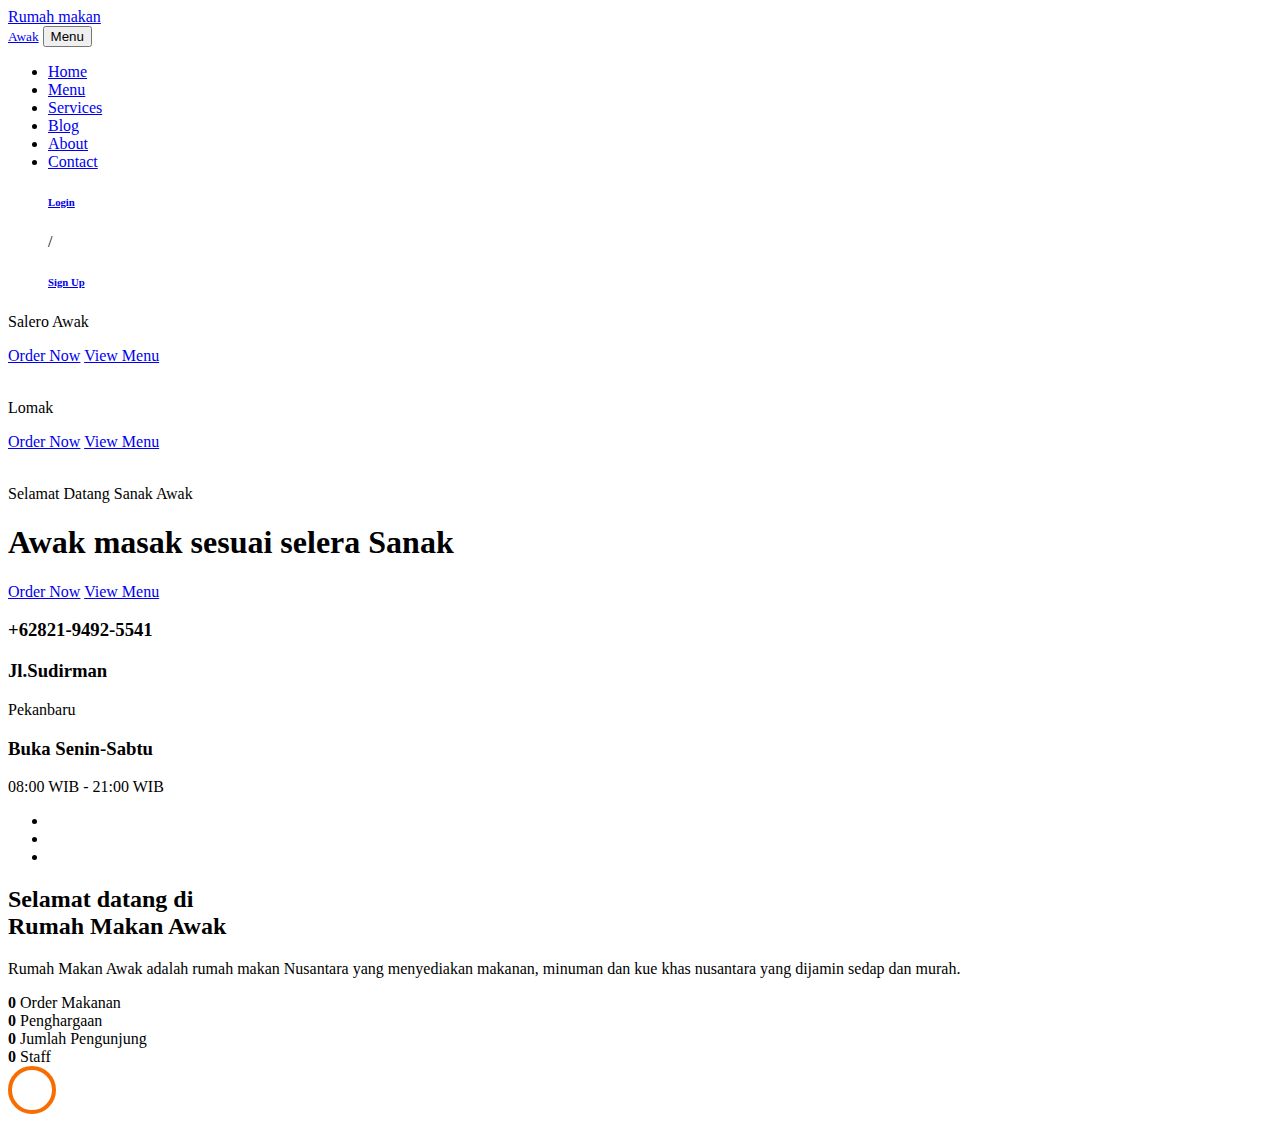
==== beranda.html @ 0fa6bcd5 "Update beranda.html" ====
<!DOCTYPE html>
<html lang="en">
  <head>
    <title>Rumah Makan - Awak</title>
    <meta charset="utf-8">
    <meta name="viewport" content="width=device-width, initial-scale=1, shrink-to-fit=no">
    
    <link href="https://fonts.googleapis.com/css?family=Poppins:300,400,500,600,700" rel="stylesheet">
    <link href="https://fonts.googleapis.com/css?family=Josefin+Sans" rel="stylesheet">
    <link href="https://fonts.googleapis.com/css?family=Nothing+You+Could+Do" rel="stylesheet">

    <link rel="stylesheet" href="css/open-iconic-bootstrap.min.css">
    <link rel="stylesheet" href="css/animate.css">
    
    <link rel="stylesheet" href="css/owl.carousel.min.css">
    <link rel="stylesheet" href="css/owl.theme.default.min.css">
    <link rel="stylesheet" href="css/magnific-popup.css">

    <link rel="stylesheet" href="css/aos.css">

    <link rel="stylesheet" href="css/ionicons.min.css">

    <link rel="stylesheet" href="css/bootstrap-datepicker.css">
    <link rel="stylesheet" href="css/jquery.timepicker.css">

    
    <link rel="stylesheet" href="css/flaticon.css">
    <link rel="stylesheet" href="css/icomoon.css">
    <link rel="stylesheet" href="css/style.css">
  </head>
  <body>
    <nav class="navbar navbar-expand-lg navbar-dark ftco_navbar bg-dark ftco-navbar-light" id="ftco-navbar">
      <div class="container">
          <a class="navbar-brand" href="index.html"><span class="#"></span>Rumah makan<br><small>Awak</small></a>
          <button class="navbar-toggler" type="button" data-toggle="collapse" data-target="#ftco-nav" aria-controls="ftco-nav" aria-expanded="false" aria-label="Toggle navigation">
            <span class="oi oi-menu"></span> Menu
          </button>
        <div class="collapse navbar-collapse" id="ftco-nav">
          <ul class="navbar-nav ml-auto">
            <li class="nav-item active"><a href="index.html" class="nav-link">Home</a></li>
            <li class="nav-item"><a href="menu.html" class="nav-link">Menu</a></li>
            <li class="nav-item"><a href="services.html" class="nav-link">Services</a></li>
            <li class="nav-item"><a href="blog.html" class="nav-link">Blog</a></li>
            <li class="nav-item"><a href="about.html" class="nav-link">About</a></li>
            <li class="nav-item"><a href="contact.html" class="nav-link">Contact</a></li>
            <div class="right-area">
                        <h6><a class="plr-20 color-white btn-fill-primary" href="http://localhost/project/Login-SignUp/login.php">Login</a></h6>
                </div>
                <p> / </p>
            <div class="right-area">
                        <h6><a class="plr-20 color-white btn-fill-primary" href="http://localhost/project/Login-SignUp/signup.php">Sign Up</a></h6>
                </div>
          </ul>
        </div>
      </div>
    </nav>
    <!-- END nav -->

    <section class="home-slider owl-carousel img" style="background-image: url(images/bg_1.jpg);">
      <div class="slider-item">
        <div class="overlay"></div>
        <div class="container">
          <div class="row slider-text align-items-center" data-scrollax-parent="true">

            <div class="col-md-6 col-sm-12 ftco-animate">
              <span class="subheading">Salero Awak</span>
              <p class="mb-4 mb-md-5"></p>
              <p><a href="#" class="btn btn-primary p-3 px-xl-4 py-xl-3">Order Now</a> <a href="#" class="btn btn-white btn-outline-white p-3 px-xl-4 py-xl-3">View Menu</a></p>
            </div>
            <div class="col-md-6 ftco-animate">
              <img src="images/bg_1.png" class="img-fluid" alt="">
            </div>

          </div>
        </div>
      </div>

      <div class="slider-item">
        <div class="overlay"></div>
        <div class="container">
          <div class="row slider-text align-items-center" data-scrollax-parent="true">

            <div class="col-md-6 col-sm-12 order-md-last ftco-animate">
              <span class="subheading">Lomak</span>

              <p><a href="#" class="btn btn-primary p-3 px-xl-4 py-xl-3">Order Now</a> <a href="#" class="btn btn-white btn-outline-white p-3 px-xl-4 py-xl-3">View Menu</a></p>
            </div>
            <div class="col-md-6 ftco-animate">
              <img src="images/bg_2.png" class="img-fluid" alt="">
            </div>

          </div>
        </div>
      </div>

      <div class="slider-item" style="background-image: url(images/bg_3.jpg);">
        <div class="overlay"></div>
        <div class="container">
          <div class="row slider-text justify-content-center align-items-center" data-scrollax-parent="true">

            <div class="col-md-7 col-sm-12 text-center ftco-animate">
              <span class="subheading">Selamat Datang Sanak Awak</span>
              <h1 class="mb-4">Awak masak sesuai selera Sanak</h1>
              <p><a href="#" class="btn btn-primary p-3 px-xl-4 py-xl-3">Order Now</a> <a href="#" class="btn btn-white btn-outline-white p-3 px-xl-4 py-xl-3">View Menu</a></p>
            </div>

          </div>
        </div>
      </div>
    </section>

    <section class="ftco-intro">
      <div class="container-wrap">
        <div class="wrap d-md-flex">
          <div class="info">
            <div class="row no-gutters">
              <div class="col-md-4 d-flex ftco-animate">
                <div class="icon"><span class="icon-phone"></span></div>
                <div class="text">
                  <h3>+62821-9492-5541</h3>
                  <p></p>
                </div>
              </div>
              <div class="col-md-4 d-flex ftco-animate">
                <div class="icon"><span class="icon-my_location"></span></div>
                <div class="text">
                  <h3>Jl.Sudirman</h3>
                  <p>Pekanbaru</p>
                </div>
              </div>
              <div class="col-md-4 d-flex ftco-animate">
                <div class="icon"><span class="icon-clock-o"></span></div>
                <div class="text">
                  <h3>Buka Senin-Sabtu</h3>
                  <p>08:00 WIB - 21:00 WIB</p>
                </div>
              </div>
            </div>
          </div>
          <div class="social d-md-flex pl-md-5 p-4 align-items-center">
            <ul class="social-icon">
              <li class="ftco-animate"><a href="#"><span class="icon-whatsapp"></span></a></li>
              <li class="ftco-animate"><a href="#"><span class="icon-facebook"></span></a></li>
              <li class="ftco-animate"><a href="#"><span class="icon-instagram"></span></a></li>
            </ul>
          </div>
        </div>
      </div>
    </section>

    <section class="ftco-about d-md-flex">
      <div class="one-half img" style="background-image: url(images/about.jpg);"></div>
      <div class="one-half ftco-animate">
        <div class="heading-section ftco-animate ">
          <h2 class="mb-4">Selamat datang di <br>Rumah Makan Awak</h2>
        </div>
        <div>
          <p>Rumah Makan Awak adalah rumah makan Nusantara yang menyediakan makanan, minuman dan kue khas nusantara yang dijamin sedap dan murah.</p>
        </div>
      </div>
    </section>

    <section class="ftco-gallery">
      <div class="container-wrap">
        <div class="row no-gutters">
          <div class="col-md-3 ftco-animate">
            <a href="gallery.html" class="gallery img d-flex align-items-center" style="background-image: url(images/gallery-1.jpg);">
              <div class="icon mb-4 d-flex align-items-center justify-content-center">
                <span class="icon-search"></span>
              </div>
            </a>
          </div>
          <div class="col-md-3 ftco-animate">
            <a href="gallery.html" class="gallery img d-flex align-items-center" style="background-image: url(images/gallery-2.jpg);">
              <div class="icon mb-4 d-flex align-items-center justify-content-center">
                <span class="icon-search"></span>
              </div>
            </a>
          </div>
          <div class="col-md-3 ftco-animate">
            <a href="gallery.html" class="gallery img d-flex align-items-center" style="background-image: url(images/gallery-3.jpg);">
              <div class="icon mb-4 d-flex align-items-center justify-content-center">
                <span class="icon-search"></span>
              </div>
            </a>
          </div>
          <div class="col-md-3 ftco-animate">
            <a href="gallery.html" class="gallery img d-flex align-items-center" style="background-image: url(images/gallery-4.jpg);">
              <div class="icon mb-4 d-flex align-items-center justify-content-center">
                <span class="icon-search"></span>
              </div>
            </a>
          </div>
        </div>
      </div>
    </section>


    <section class="ftco-counter ftco-bg-dark img" id="section-counter" style="background-image: url(images/bg_2.jpg);" data-stellar-background-ratio="0.5">
      <div class="overlay"></div>
      <div class="container">
        <div class="row justify-content-center">
          <div class="col-md-10">
            <div class="row">
              <div class="col-md-6 col-lg-3 d-flex justify-content-center counter-wrap ftco-animate">
                <div class="block-18 text-center">
                  <div class="text">
                    <div class="icon"><span class="flaticon-pizza-1"></span></div>
                    <strong class="number" data-number="100">0</strong>
                    <span>Order Makanan</span>
                  </div>
                </div>
              </div>
              <div class="col-md-6 col-lg-3 d-flex justify-content-center counter-wrap ftco-animate">
                <div class="block-18 text-center">
                  <div class="text">
                    <div class="icon"><span class="flaticon-medal"></span></div>
                    <strong class="number" data-number="85">0</strong>
                    <span>Penghargaan</span>
                  </div>
                </div>
              </div>
              <div class="col-md-6 col-lg-3 d-flex justify-content-center counter-wrap ftco-animate">
                <div class="block-18 text-center">
                  <div class="text">
                    <div class="icon"><span class="flaticon-laugh"></span></div>
                    <strong class="number" data-number="10567">0</strong>
                    <span>Jumlah Pengunjung</span>
                  </div>
                </div>
              </div>
              <div class="col-md-6 col-lg-3 d-flex justify-content-center counter-wrap ftco-animate">
                <div class="block-18 text-center">
                  <div class="text">
                    <div class="icon"><span class="flaticon-chef"></span></div>
                    <strong class="number" data-number="3">0</strong>
                    <span>Staff</span>
                  </div>
                </div>
              </div>
            </div>
          </div>
        </div>
      </div>
    </section>

  <!-- loader -->
  <div id="ftco-loader" class="show fullscreen"><svg class="circular" width="48px" height="48px"><circle class="path-bg" cx="24" cy="24" r="22" fill="none" stroke-width="4" stroke="#eeeeee"/><circle class="path" cx="24" cy="24" r="22" fill="none" stroke-width="4" stroke-miterlimit="10" stroke="#F96D00"/></svg></div>


  <script src="js/jquery.min.js"></script>
  <script src="js/jquery-migrate-3.0.1.min.js"></script>
  <script src="js/popper.min.js"></script>
  <script src="js/bootstrap.min.js"></script>
  <script src="js/jquery.easing.1.3.js"></script>
  <script src="js/jquery.waypoints.min.js"></script>
  <script src="js/jquery.stellar.min.js"></script>
  <script src="js/owl.carousel.min.js"></script>
  <script src="js/jquery.magnific-popup.min.js"></script>
  <script src="js/aos.js"></script>
  <script src="js/jquery.animateNumber.min.js"></script>
  <script src="js/bootstrap-datepicker.js"></script>
  <script src="js/jquery.timepicker.min.js"></script>
  <script src="js/scrollax.min.js"></script>
  <script src="https://maps.googleapis.com/maps/api/js?key=AIzaSyBVWaKrjvy3MaE7SQ74_uJiULgl1JY0H2s&sensor=false"></script>
  <script src="js/google-map.js"></script>
  <script src="js/main.js"></script>
    
  </body>
</html>
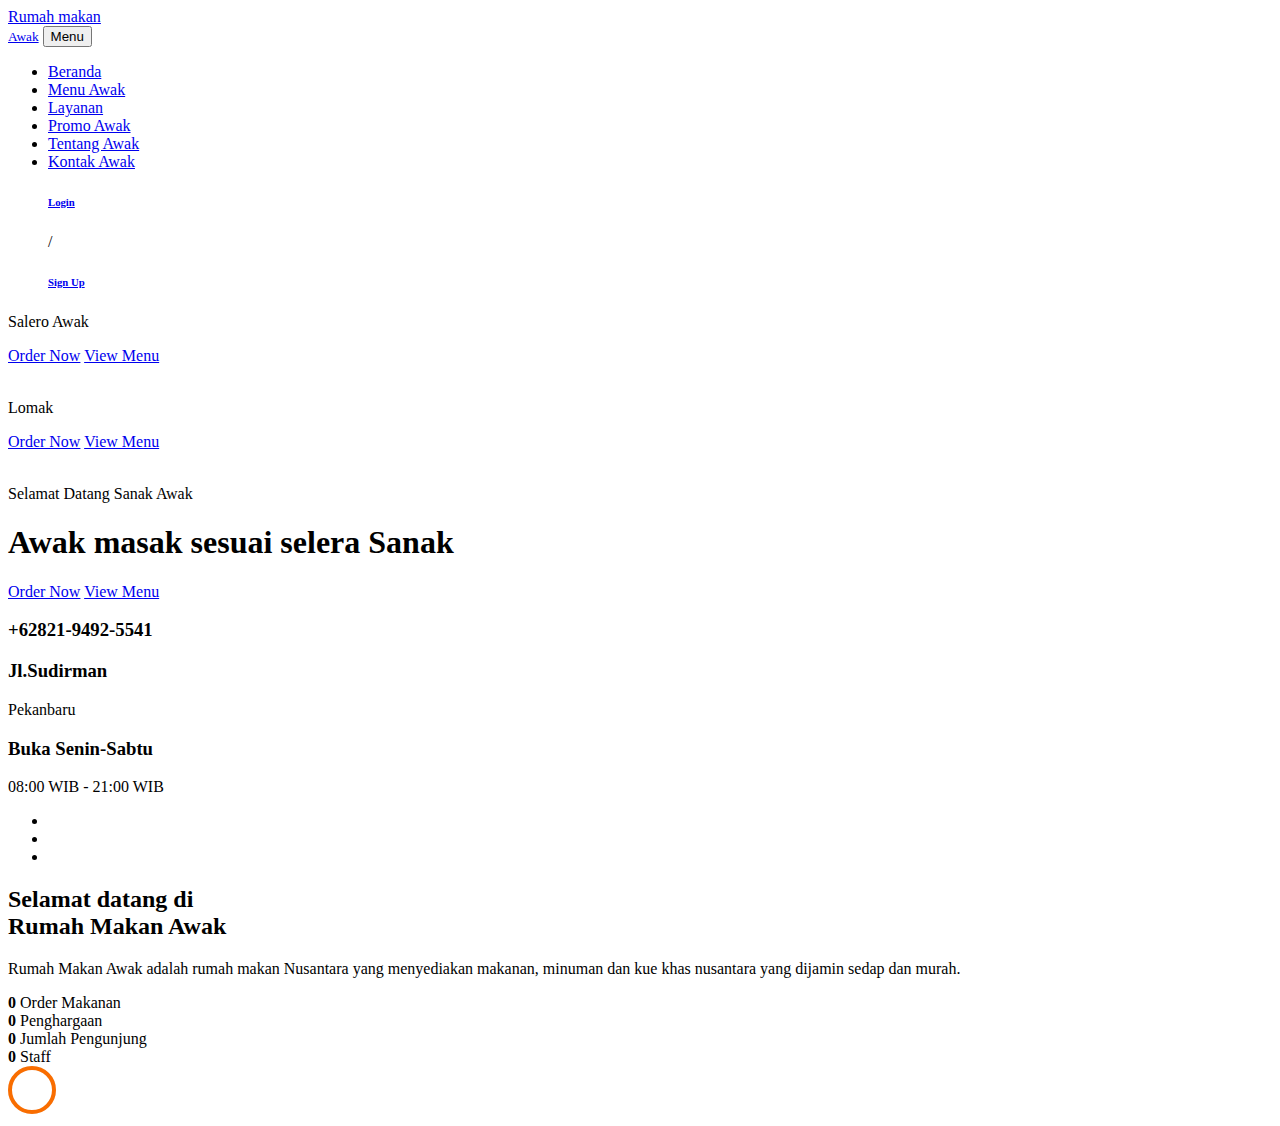
==== commit 5868715e: "link" ====
--- a/beranda.html
+++ b/beranda.html
@@ -37,12 +37,12 @@
           </button>
         <div class="collapse navbar-collapse" id="ftco-nav">
           <ul class="navbar-nav ml-auto">
-            <li class="nav-item active"><a href="index.html" class="nav-link">Home</a></li>
-            <li class="nav-item"><a href="menu.html" class="nav-link">Menu</a></li>
-            <li class="nav-item"><a href="services.html" class="nav-link">Services</a></li>
-            <li class="nav-item"><a href="blog.html" class="nav-link">Blog</a></li>
-            <li class="nav-item"><a href="about.html" class="nav-link">About</a></li>
-            <li class="nav-item"><a href="contact.html" class="nav-link">Contact</a></li>
+            <li class="nav-item active"><a href="beranda.html" class="nav-link">Beranda</a></li>
+            <li class="nav-item"><a href="menu.html" class="nav-link">Menu Awak</a></li>
+            <li class="nav-item"><a href="layanan.html" class="nav-link">Layanan</a></li>
+            <li class="nav-item"><a href="promo.html" class="nav-link">Promo Awak</a></li>
+            <li class="nav-item"><a href="Tentang.html" class="nav-link">Tentang Awak</a></li>
+            <li class="nav-item"><a href="contact.html" class="nav-link">Kontak Awak</a></li>
             <div class="right-area">
                         <h6><a class="plr-20 color-white btn-fill-primary" href="http://localhost/project/Login-SignUp/login.php">Login</a></h6>
                 </div>
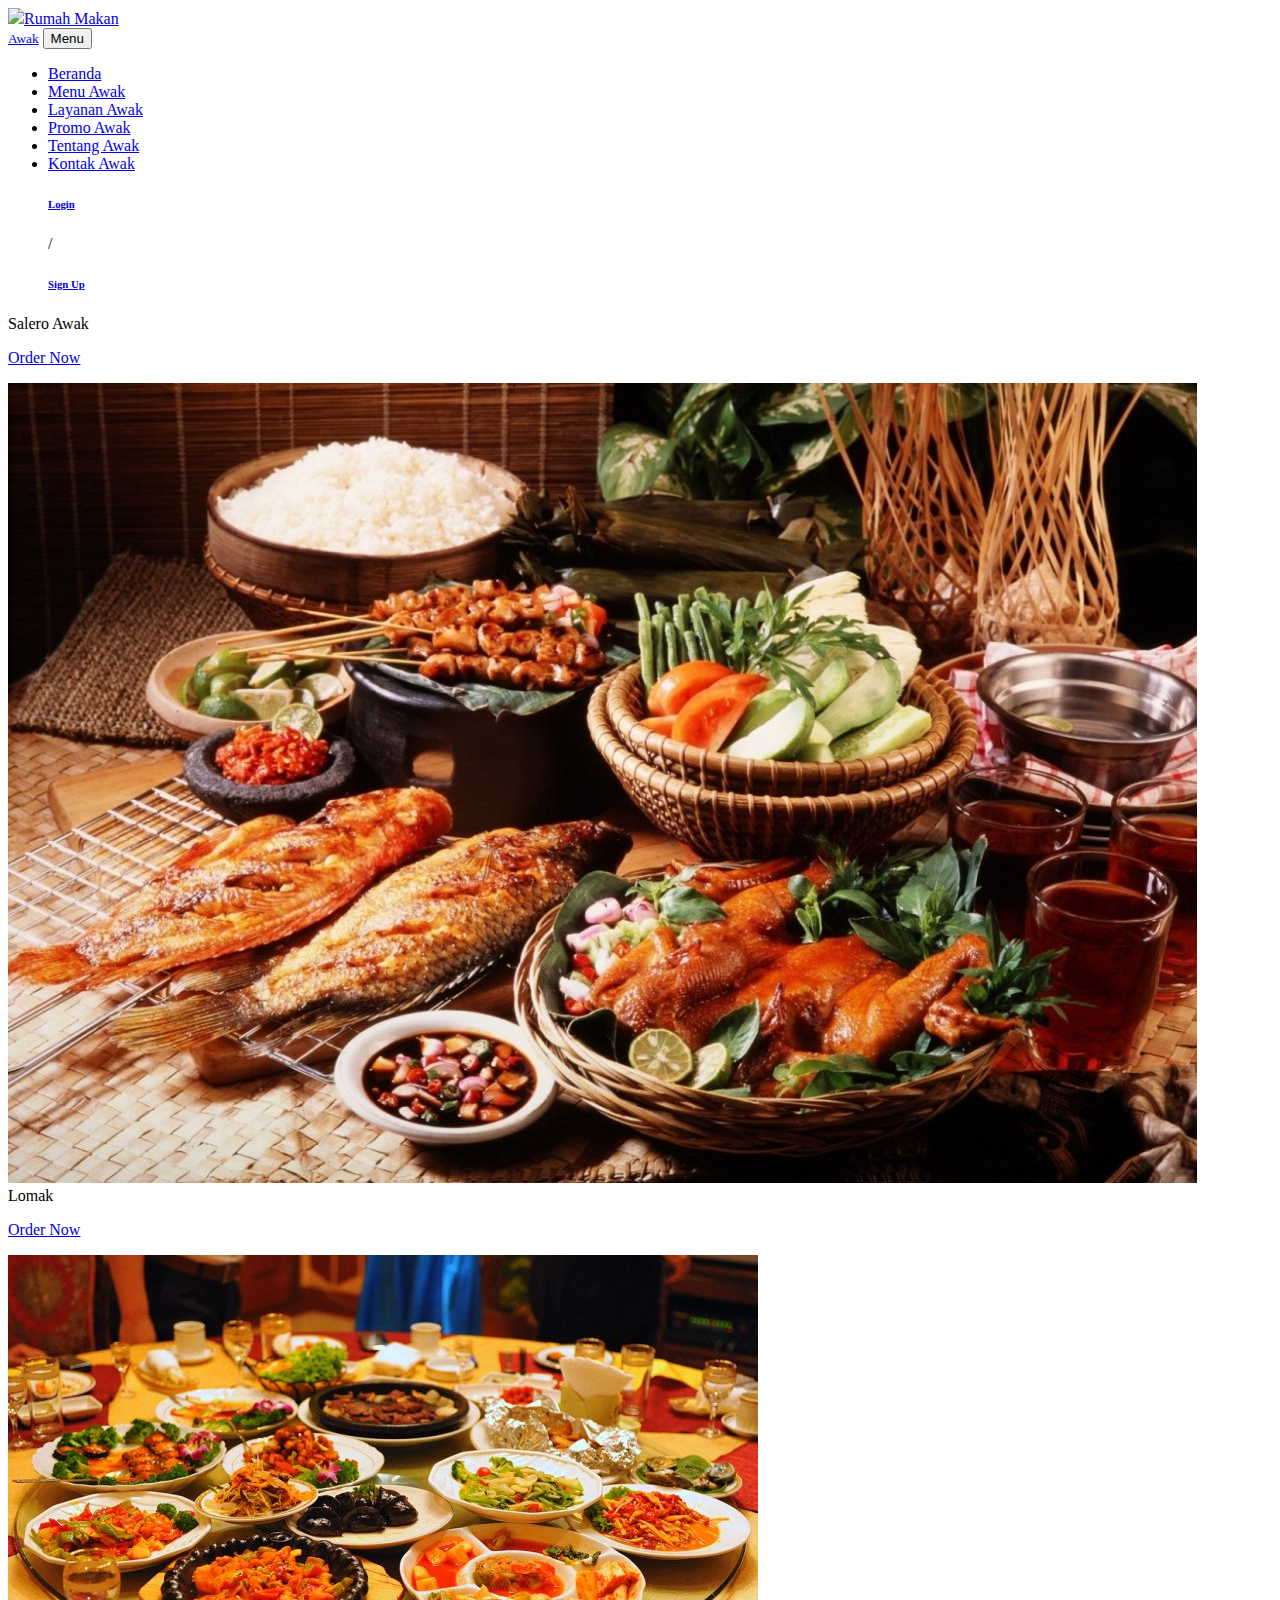
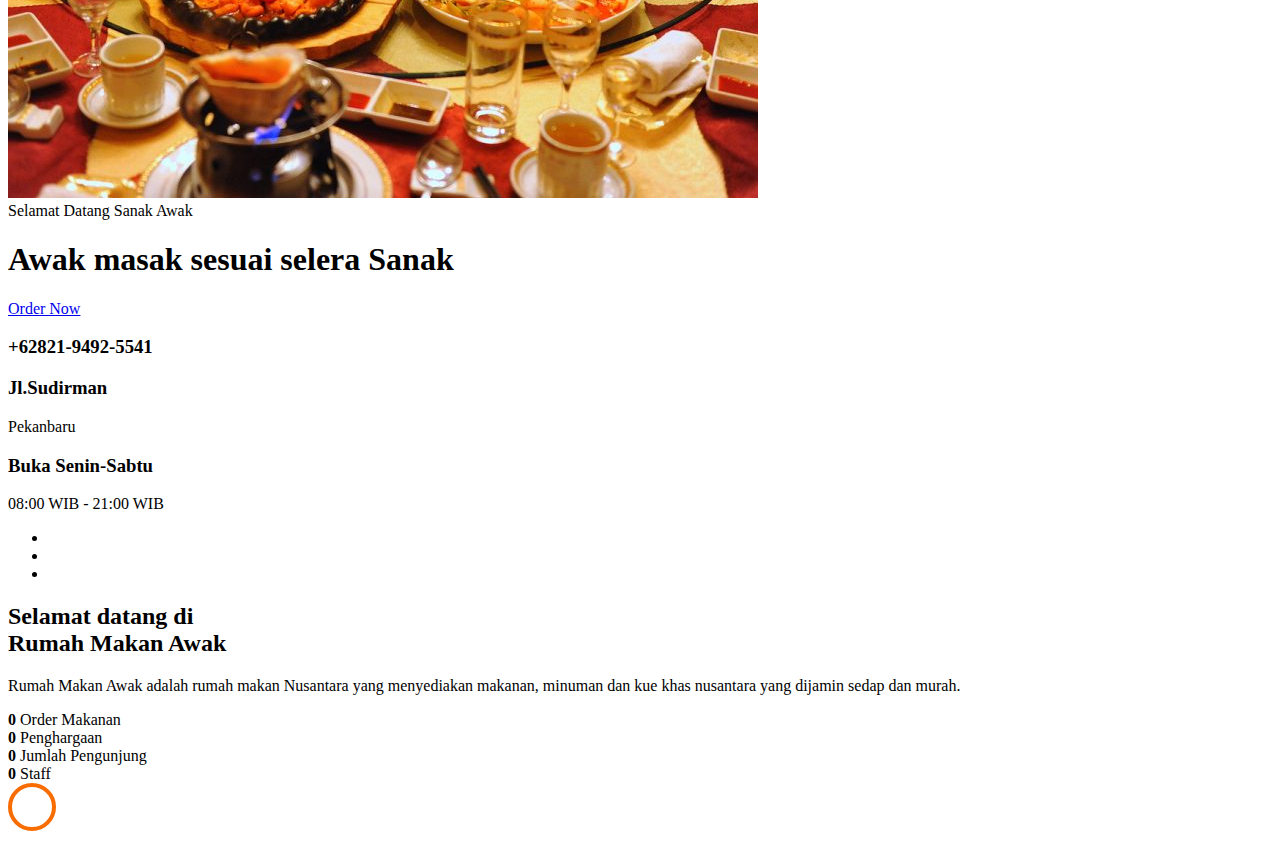
==== commit fd3d5e1b: "update" ====
--- a/beranda.html
+++ b/beranda.html
@@ -1,7 +1,7 @@
 <!DOCTYPE html>
 <html lang="en">
   <head>
-    <title>Rumah Makan - Awak</title>
+    <title>Menu Awak - Rumah Makan Awak</title>
     <meta charset="utf-8">
     <meta name="viewport" content="width=device-width, initial-scale=1, shrink-to-fit=no">
     
@@ -31,7 +31,7 @@
   <body>
     <nav class="navbar navbar-expand-lg navbar-dark ftco_navbar bg-dark ftco-navbar-light" id="ftco-navbar">
       <div class="container">
-          <a class="navbar-brand" href="index.html"><span class="#"></span>Rumah makan<br><small>Awak</small></a>
+          <a class="navbar-brand" href="index.html"><span class="mr-1"><img src="images/logo.png" width="40px"></span>Rumah Makan<br><small>Awak</small></a>
           <button class="navbar-toggler" type="button" data-toggle="collapse" data-target="#ftco-nav" aria-controls="ftco-nav" aria-expanded="false" aria-label="Toggle navigation">
             <span class="oi oi-menu"></span> Menu
           </button>
@@ -39,7 +39,7 @@
           <ul class="navbar-nav ml-auto">
             <li class="nav-item active"><a href="beranda.html" class="nav-link">Beranda</a></li>
             <li class="nav-item"><a href="menu.html" class="nav-link">Menu Awak</a></li>
-            <li class="nav-item"><a href="layanan.html" class="nav-link">Layanan</a></li>
+            <li class="nav-item"><a href="layanan.html" class="nav-link">Layanan Awak</a></li>
             <li class="nav-item"><a href="promo.html" class="nav-link">Promo Awak</a></li>
             <li class="nav-item"><a href="Tentang.html" class="nav-link">Tentang Awak</a></li>
             <li class="nav-item"><a href="contact.html" class="nav-link">Kontak Awak</a></li>
@@ -65,7 +65,7 @@
             <div class="col-md-6 col-sm-12 ftco-animate">
               <span class="subheading">Salero Awak</span>
               <p class="mb-4 mb-md-5"></p>
-              <p><a href="#" class="btn btn-primary p-3 px-xl-4 py-xl-3">Order Now</a> <a href="#" class="btn btn-white btn-outline-white p-3 px-xl-4 py-xl-3">View Menu</a></p>
+              <p><a href="file:///C:/xampp/htdocs/Kelompok3/menu.html" class="btn btn-white btn-outline-white p-3 px-xl-4 py-xl-3">Order Now</a></p>
             </div>
             <div class="col-md-6 ftco-animate">
               <img src="images/bg_1.png" class="img-fluid" alt="">
@@ -83,7 +83,7 @@
             <div class="col-md-6 col-sm-12 order-md-last ftco-animate">
               <span class="subheading">Lomak</span>
 
-              <p><a href="#" class="btn btn-primary p-3 px-xl-4 py-xl-3">Order Now</a> <a href="#" class="btn btn-white btn-outline-white p-3 px-xl-4 py-xl-3">View Menu</a></p>
+              <p><a href="file:///C:/xampp/htdocs/Kelompok3/menu.html" class="btn btn-white btn-outline-white p-3 px-xl-4 py-xl-3" class="btn btn-white btn-outline-white p-3 px-xl-4 py-xl-3">Order Now</a></p>
             </div>
             <div class="col-md-6 ftco-animate">
               <img src="images/bg_2.png" class="img-fluid" alt="">
@@ -101,7 +101,7 @@
             <div class="col-md-7 col-sm-12 text-center ftco-animate">
               <span class="subheading">Selamat Datang Sanak Awak</span>
               <h1 class="mb-4">Awak masak sesuai selera Sanak</h1>
-              <p><a href="#" class="btn btn-primary p-3 px-xl-4 py-xl-3">Order Now</a> <a href="#" class="btn btn-white btn-outline-white p-3 px-xl-4 py-xl-3">View Menu</a></p>
+              <p><a href="file:///C:/xampp/htdocs/Kelompok3/menu.html" class="btn btn-white btn-outline-white p-3 px-xl-4 py-xl-3" class="btn btn-white btn-outline-white p-3 px-xl-4 py-xl-3">Order Now</a></p>
             </div>
 
           </div>
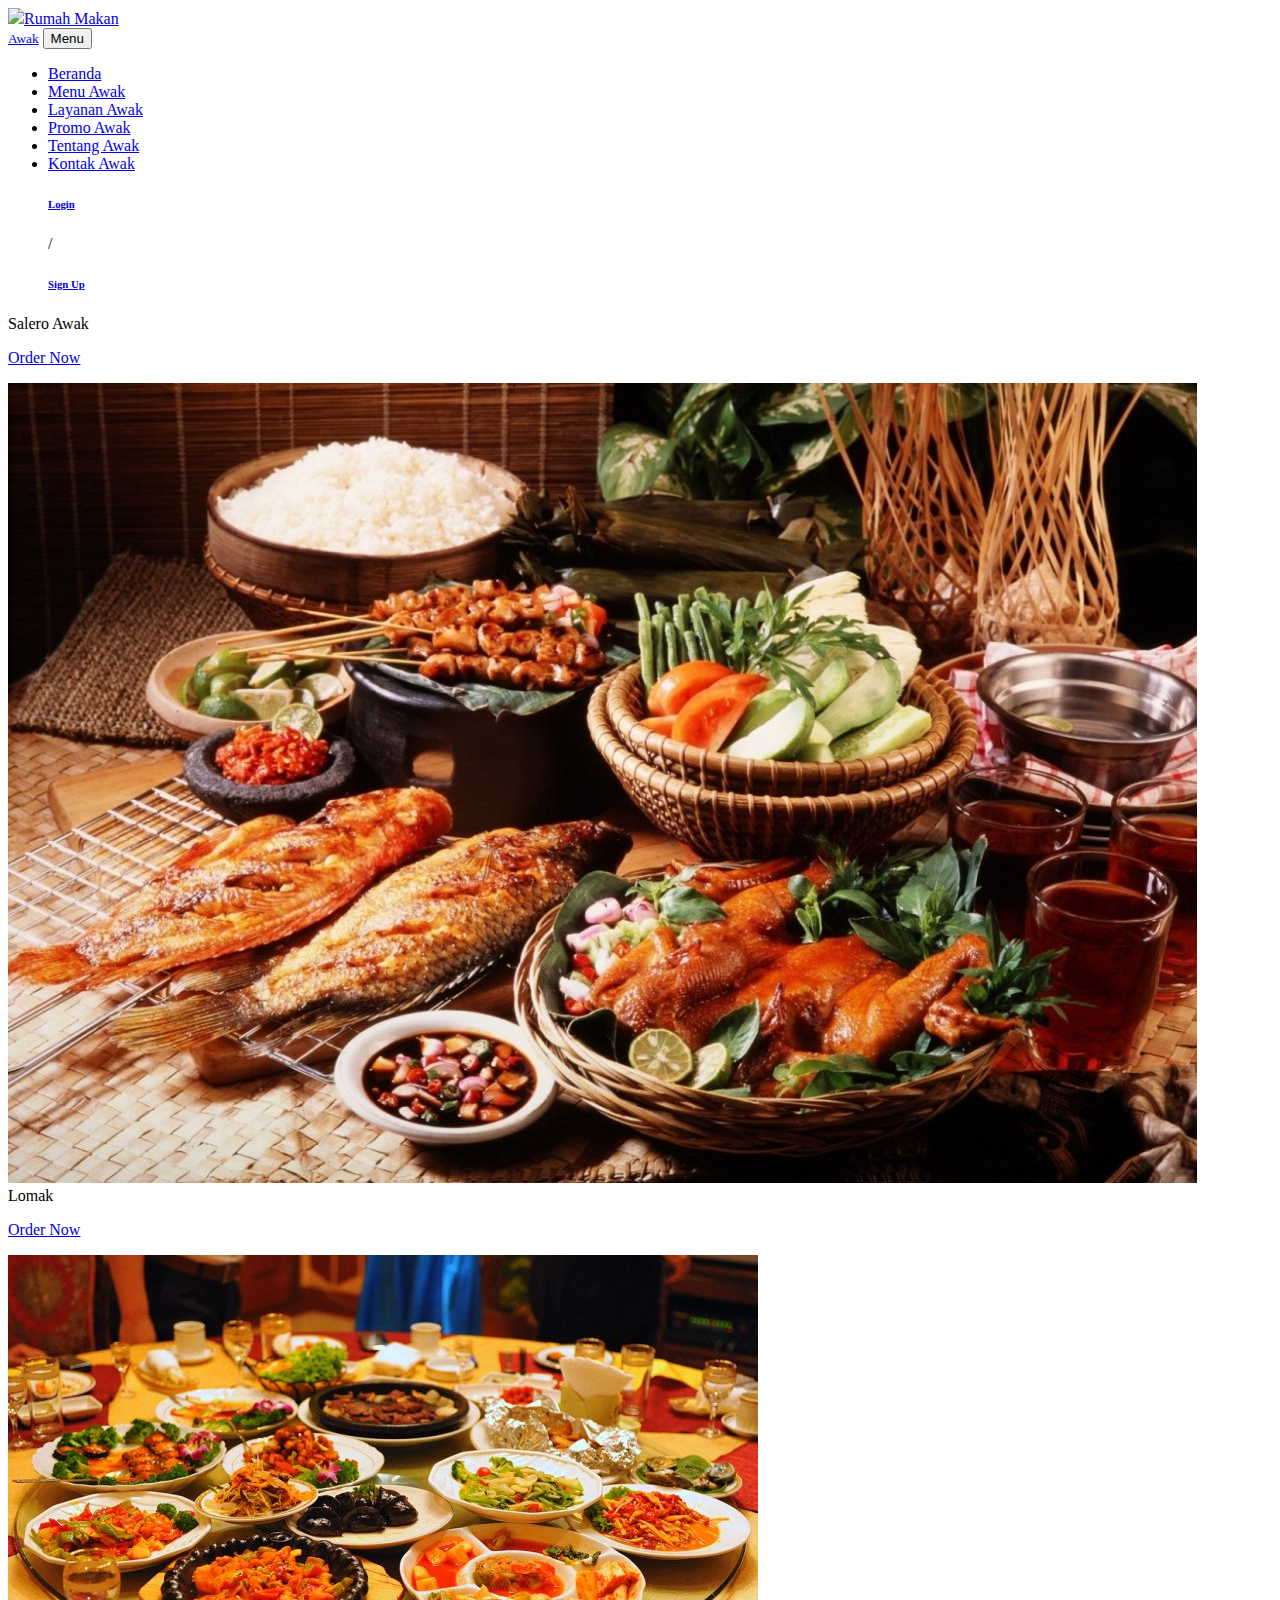
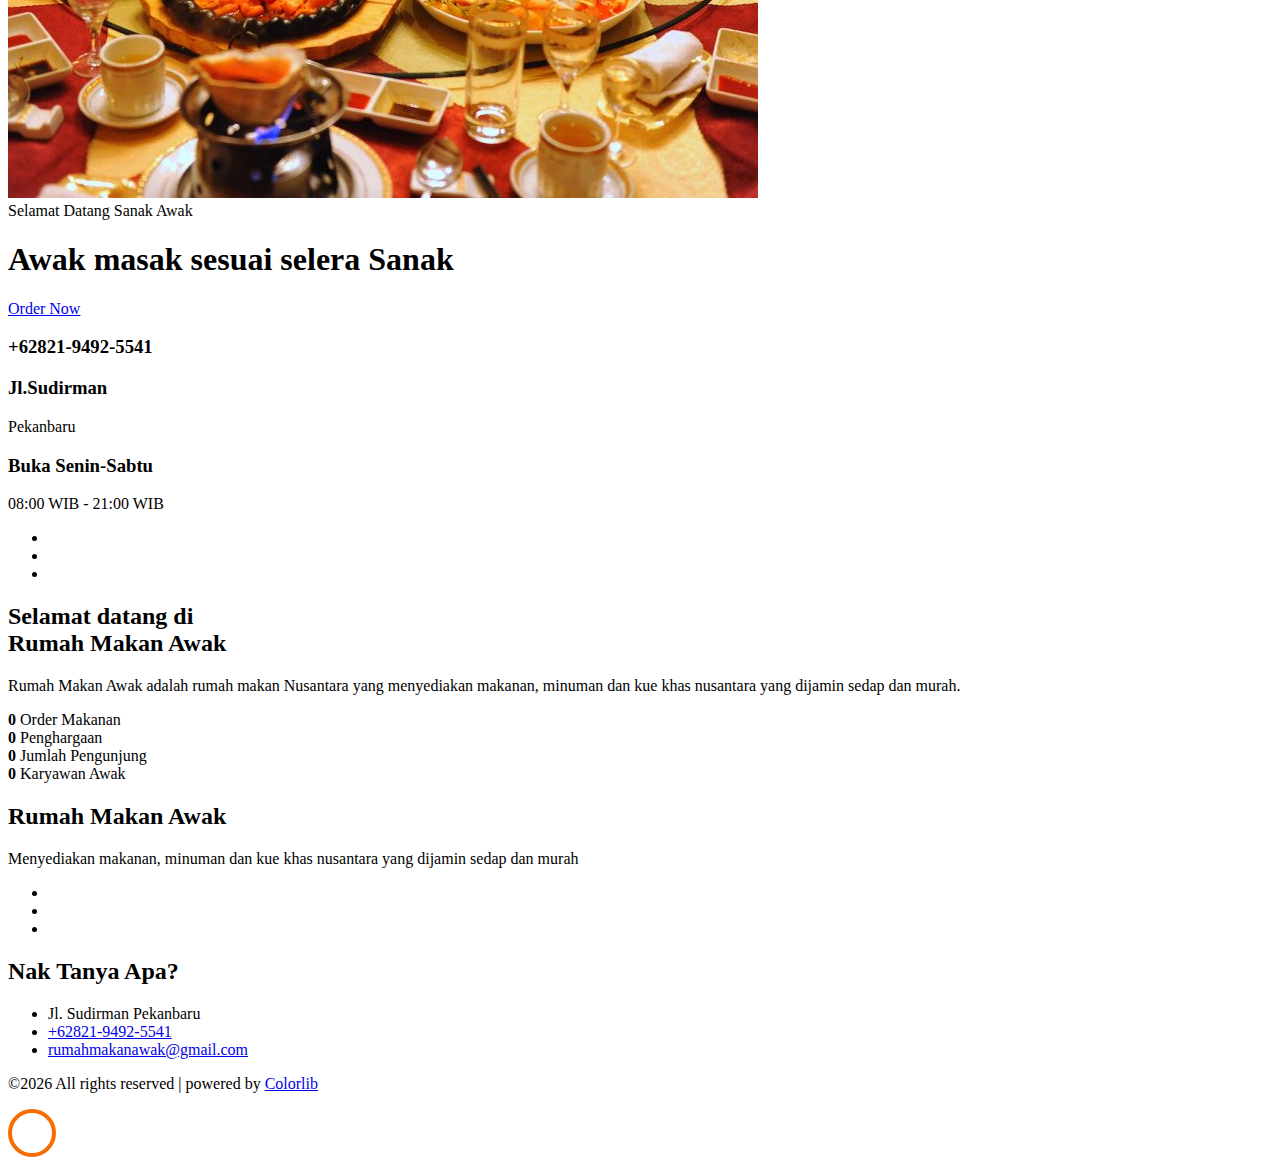
==== commit 8ef81a04: "Update layanan" ====
--- a/beranda.html
+++ b/beranda.html
@@ -44,11 +44,11 @@
             <li class="nav-item"><a href="Tentang.html" class="nav-link">Tentang Awak</a></li>
             <li class="nav-item"><a href="contact.html" class="nav-link">Kontak Awak</a></li>
             <div class="right-area">
-                        <h6><a class="plr-20 color-white btn-fill-primary" href="http://localhost/project/Login-SignUp/login.php">Login</a></h6>
-                </div>
+                <h6><a href="http://localhost/kelompok3/login.php" class="plr-20 color-white btn-fill-primary">Login</a></h6>
+          </div>
                 <p> / </p>
             <div class="right-area">
-                        <h6><a class="plr-20 color-white btn-fill-primary" href="http://localhost/project/Login-SignUp/signup.php">Sign Up</a></h6>
+                <h6><a href="http://localhost/kelompok3/signup.php" class="plr-20 color-white btn-fill-primary">Sign Up</a></h6>
                 </div>
           </ul>
         </div>
@@ -194,7 +194,6 @@
         </div>
       </div>
     </section>
-
 
     <section class="ftco-counter ftco-bg-dark img" id="section-counter" style="background-image: url(images/bg_2.jpg);" data-stellar-background-ratio="0.5">
       <div class="overlay"></div>
@@ -234,7 +233,7 @@
                   <div class="text">
                     <div class="icon"><span class="flaticon-chef"></span></div>
                     <strong class="number" data-number="3">0</strong>
-                    <span>Staff</span>
+                    <span>Karyawan Awak</span>
                   </div>
                 </div>
               </div>
@@ -243,6 +242,52 @@
         </div>
       </div>
     </section>
+
+    <footer class="ftco-footer ftco-section img">
+      <div class="overlay"></div>
+      <div class="container">
+        <div class="row mb-5">
+          <div class="col-lg-3 col-md-6 mb-5 mb-md-5">
+            <div class="ftco-footer-widget mb-4">
+              
+            </div>
+          </div>
+          <div class="col-lg-4 col-md-6 mb-5 mb-md-5">
+            <div class="ftco-footer-widget mb-4">
+              <h2 class="ftco-heading-2">Rumah Makan Awak</h2>
+              <p>Menyediakan makanan, minuman dan kue khas nusantara yang dijamin sedap dan murah</p>
+              <ul class="ftco-footer-social list-unstyled float-md-left float-lft mt-5">
+                <li class="ftco-animate"><a href="https://twitter.com/"><span class="icon-twitter"></span></a></li>
+                <li class="ftco-animate"><a href="https://web.facebook.com/"><span class="icon-facebook"></span></a></li>
+                <li class="ftco-animate"><a href="https://www.instagram.com/"><span class="icon-instagram"></span></a></li>
+              </ul>
+            </div>
+          </div>
+          <div class="col-lg-3 col-md-6 mb-5 mb-md-5">
+            <div class="ftco-footer-widget mb-4">
+              <h2 class="ftco-heading-2">Nak Tanya Apa?</h2>
+              <div class="block-23 mb-3">
+                <ul>
+                  <li><span class="icon icon-map-marker"></span><span class="text">Jl. Sudirman Pekanbaru</span></li>
+                  <li><a href="#"><span class="icon icon-phone"></span><span class="text">+62821-9492-5541</span></a></li>
+                  <li><a href="#"><span class="icon icon-envelope"></span><span class="text">rumahmakanawak@gmail.com</span></a></li>
+                </ul>
+              </div>
+            </div>
+          </div>
+        </div>
+        <div class="row">
+          <div class="col-md-12 text-center">
+
+            <p><!-- Link back to Colorlib can't be removed. Template is licensed under CC BY 3.0. -->
+   &copy;<script>document.write(new Date().getFullYear());</script> All rights reserved | powered by <i class="icon-heart" aria-hidden="true"></i> <a href="https://colorlib.com" target="_blank">Colorlib</a>
+  <!-- Link back to Colorlib can't be removed. Template is licensed under CC BY 3.0. --></p>
+          </div>
+        </div>
+      </div>
+    </footer>
+    
+  
 
   <!-- loader -->
   <div id="ftco-loader" class="show fullscreen"><svg class="circular" width="48px" height="48px"><circle class="path-bg" cx="24" cy="24" r="22" fill="none" stroke-width="4" stroke="#eeeeee"/><circle class="path" cx="24" cy="24" r="22" fill="none" stroke-width="4" stroke-miterlimit="10" stroke="#F96D00"/></svg></div>
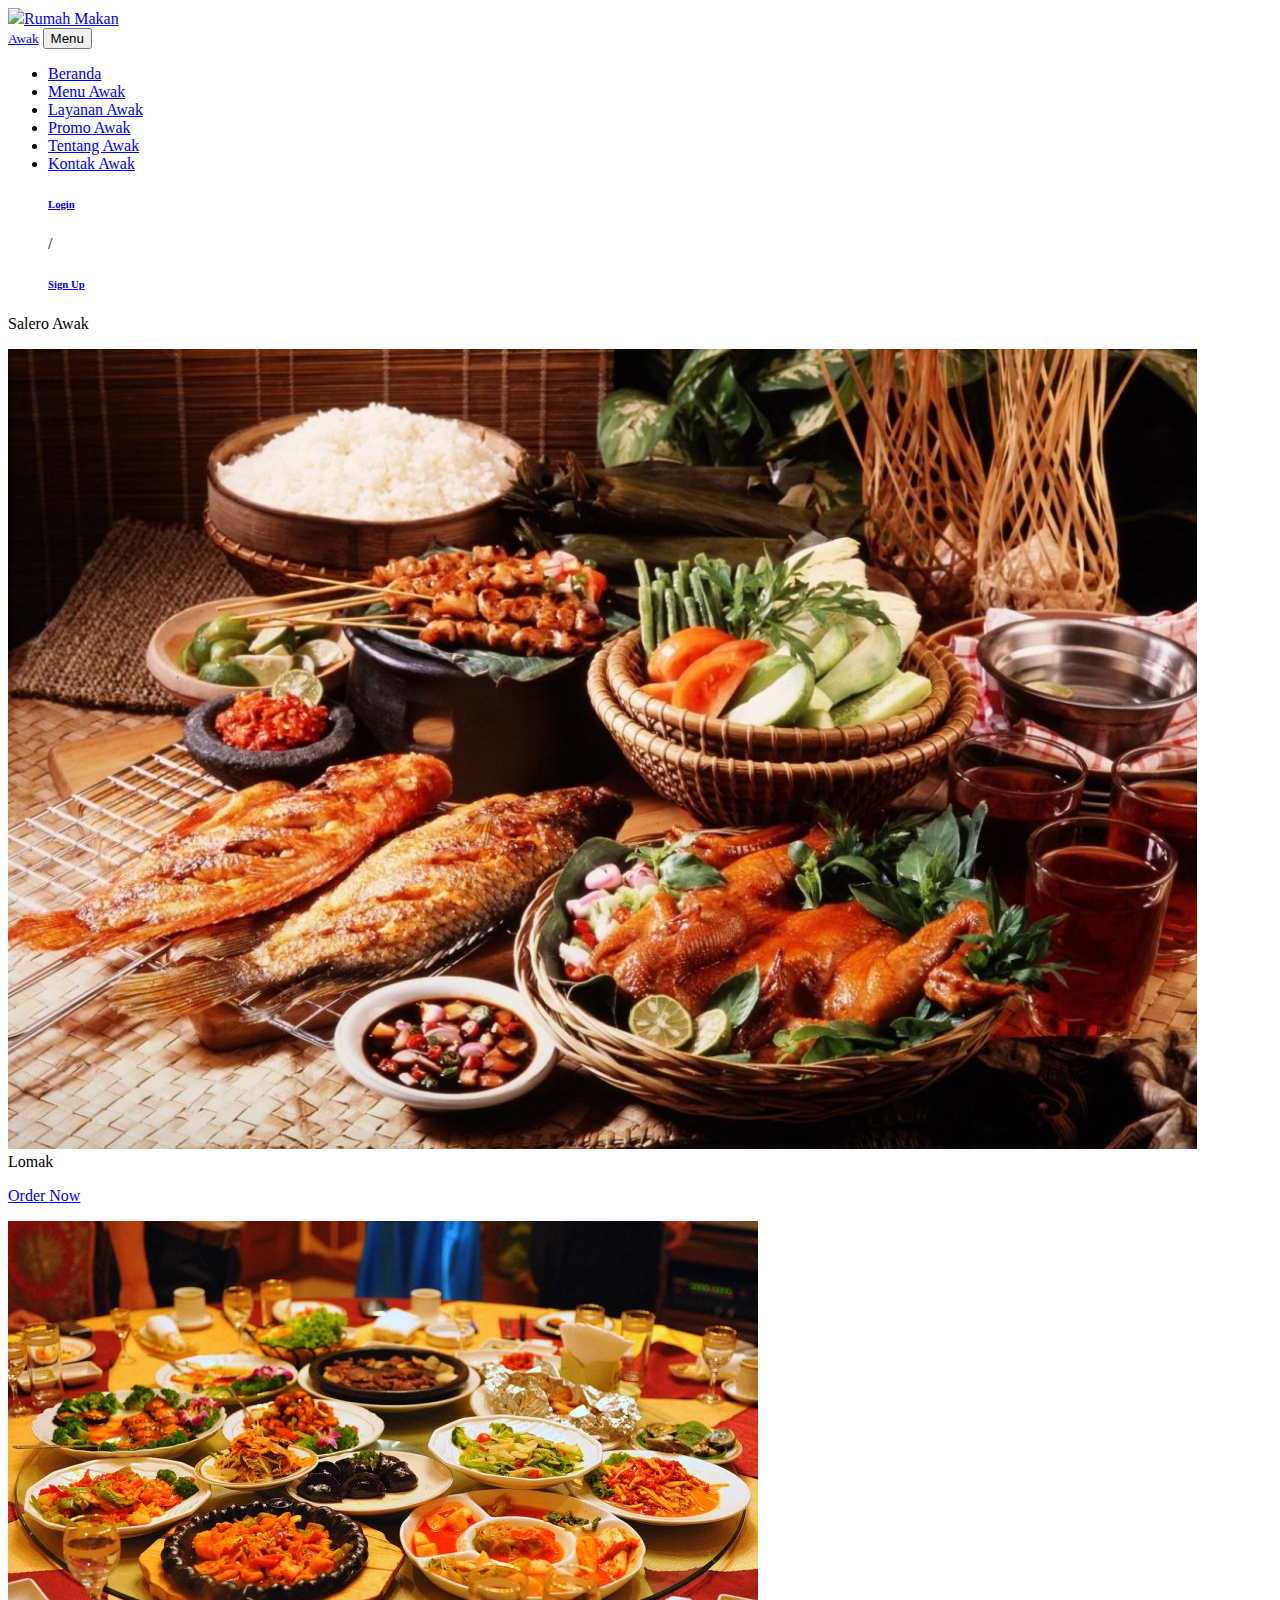
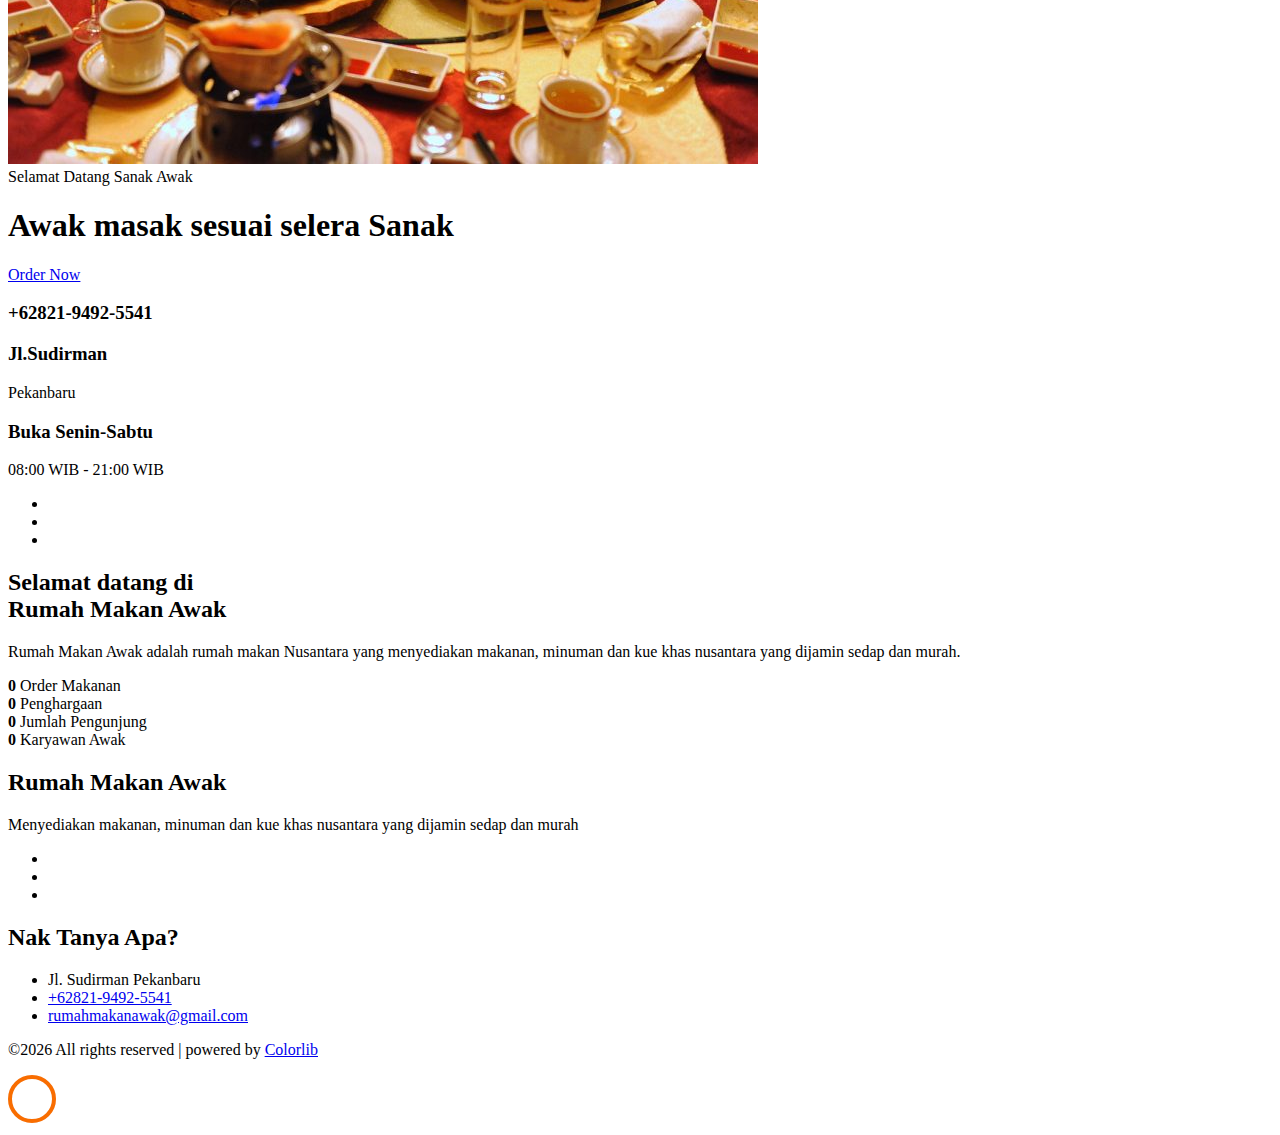
==== commit b769005c: "Update beranda.html" ====
--- a/beranda.html
+++ b/beranda.html
@@ -65,7 +65,6 @@
             <div class="col-md-6 col-sm-12 ftco-animate">
               <span class="subheading">Salero Awak</span>
               <p class="mb-4 mb-md-5"></p>
-              <p><a href="file:///C:/xampp/htdocs/Kelompok3/menu.html" class="btn btn-white btn-outline-white p-3 px-xl-4 py-xl-3">Order Now</a></p>
             </div>
             <div class="col-md-6 ftco-animate">
               <img src="images/bg_1.png" class="img-fluid" alt="">
